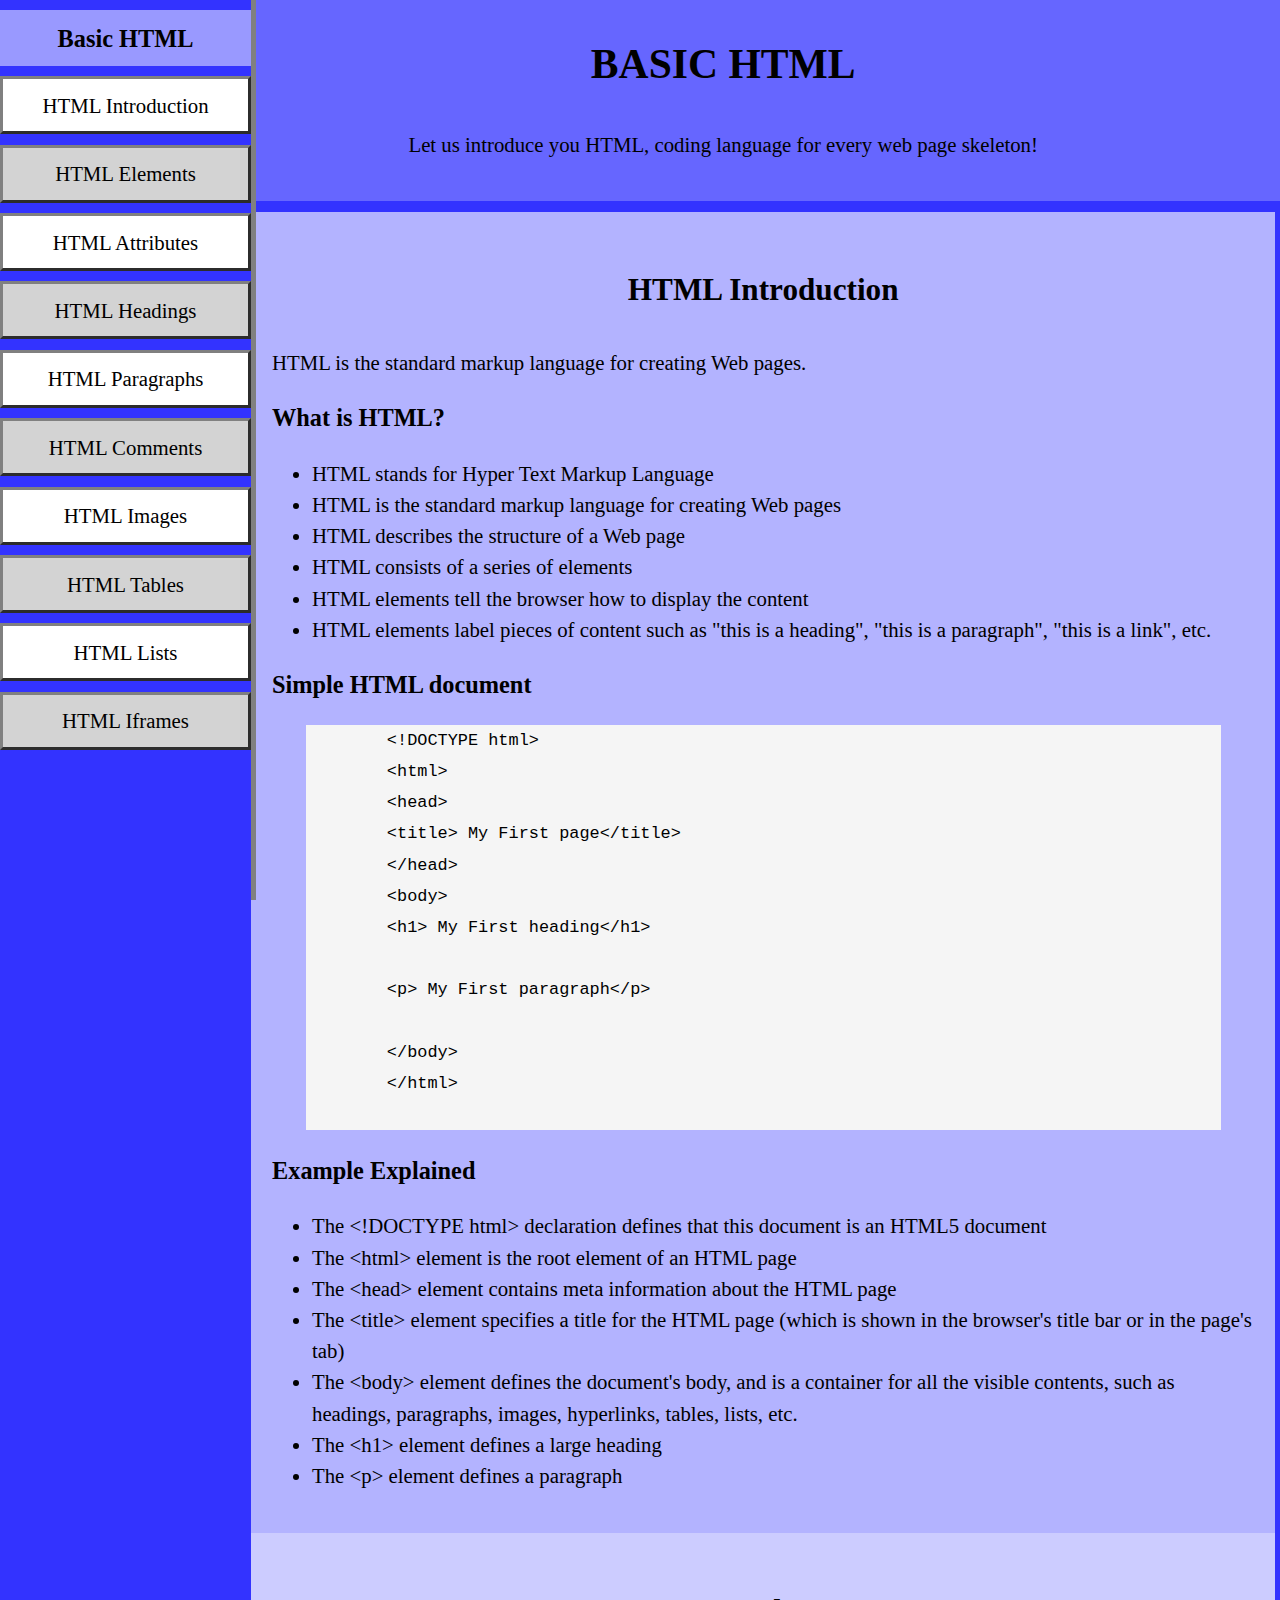
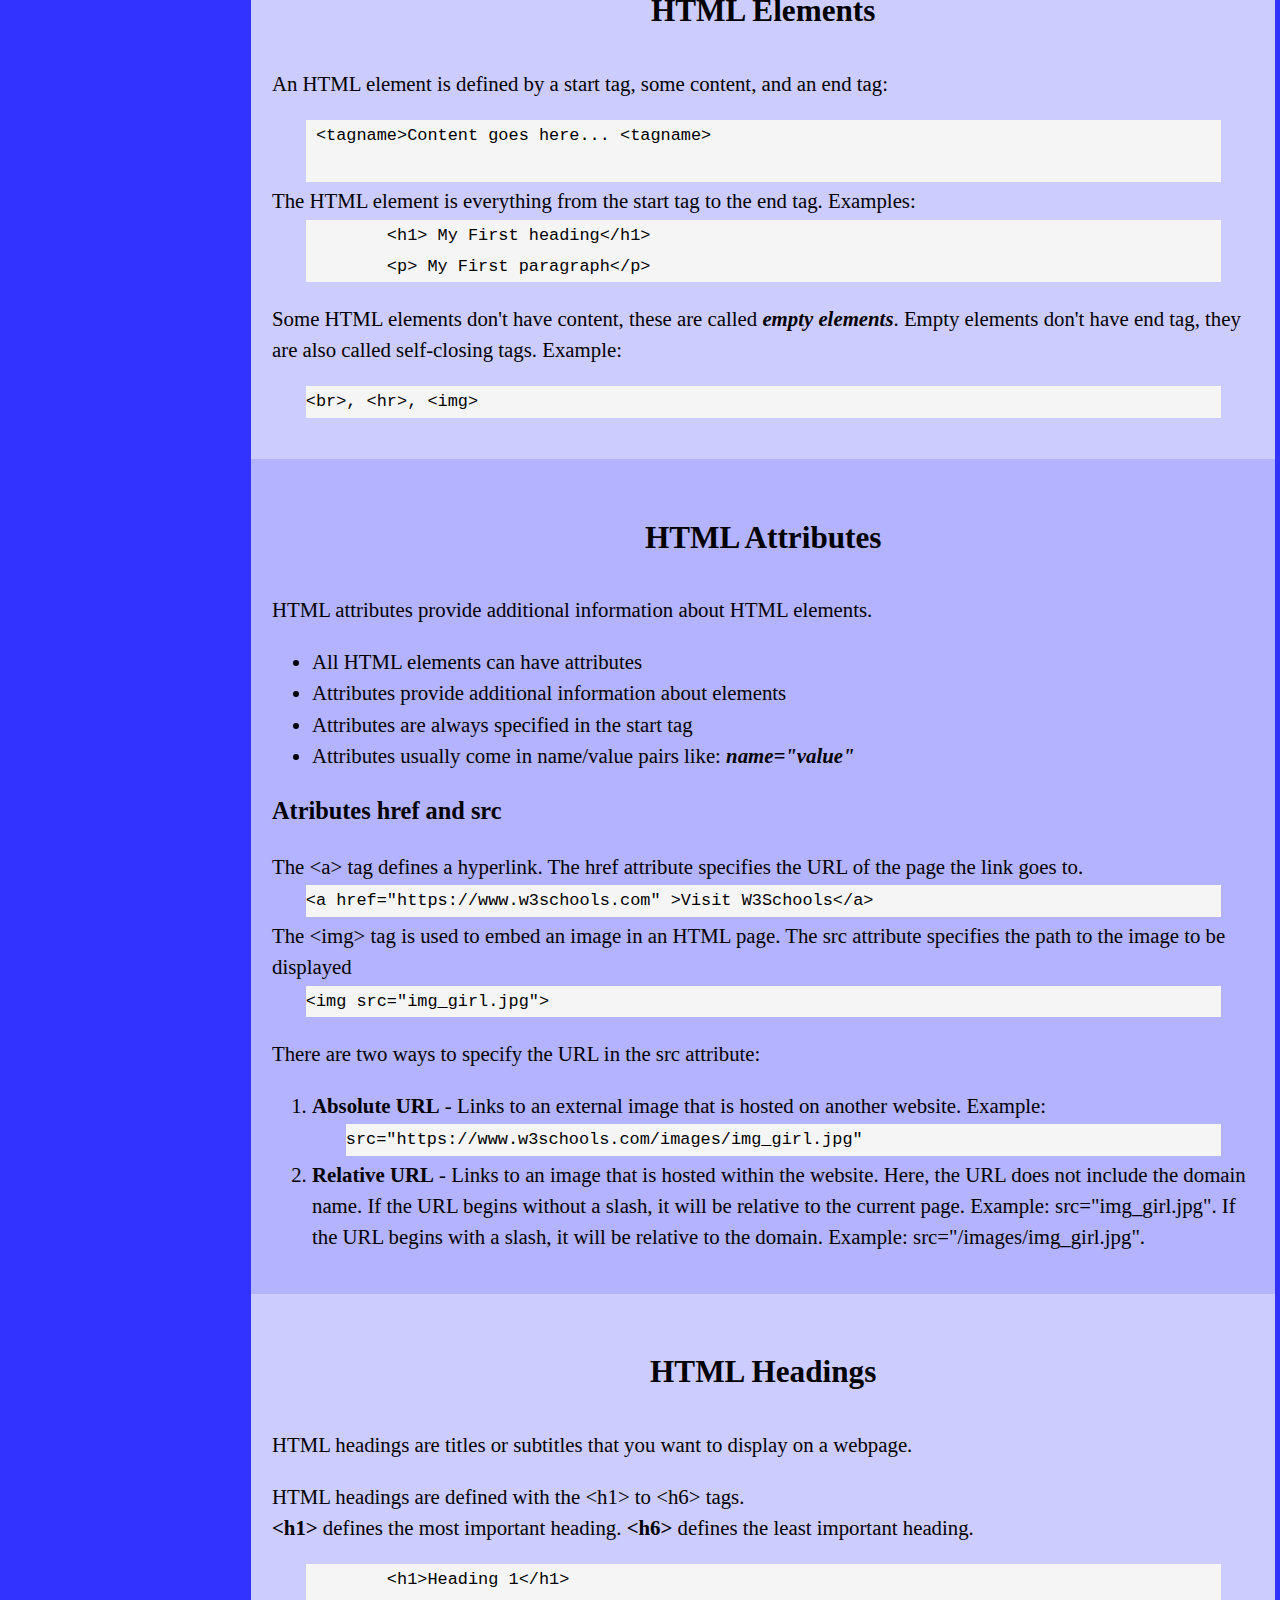
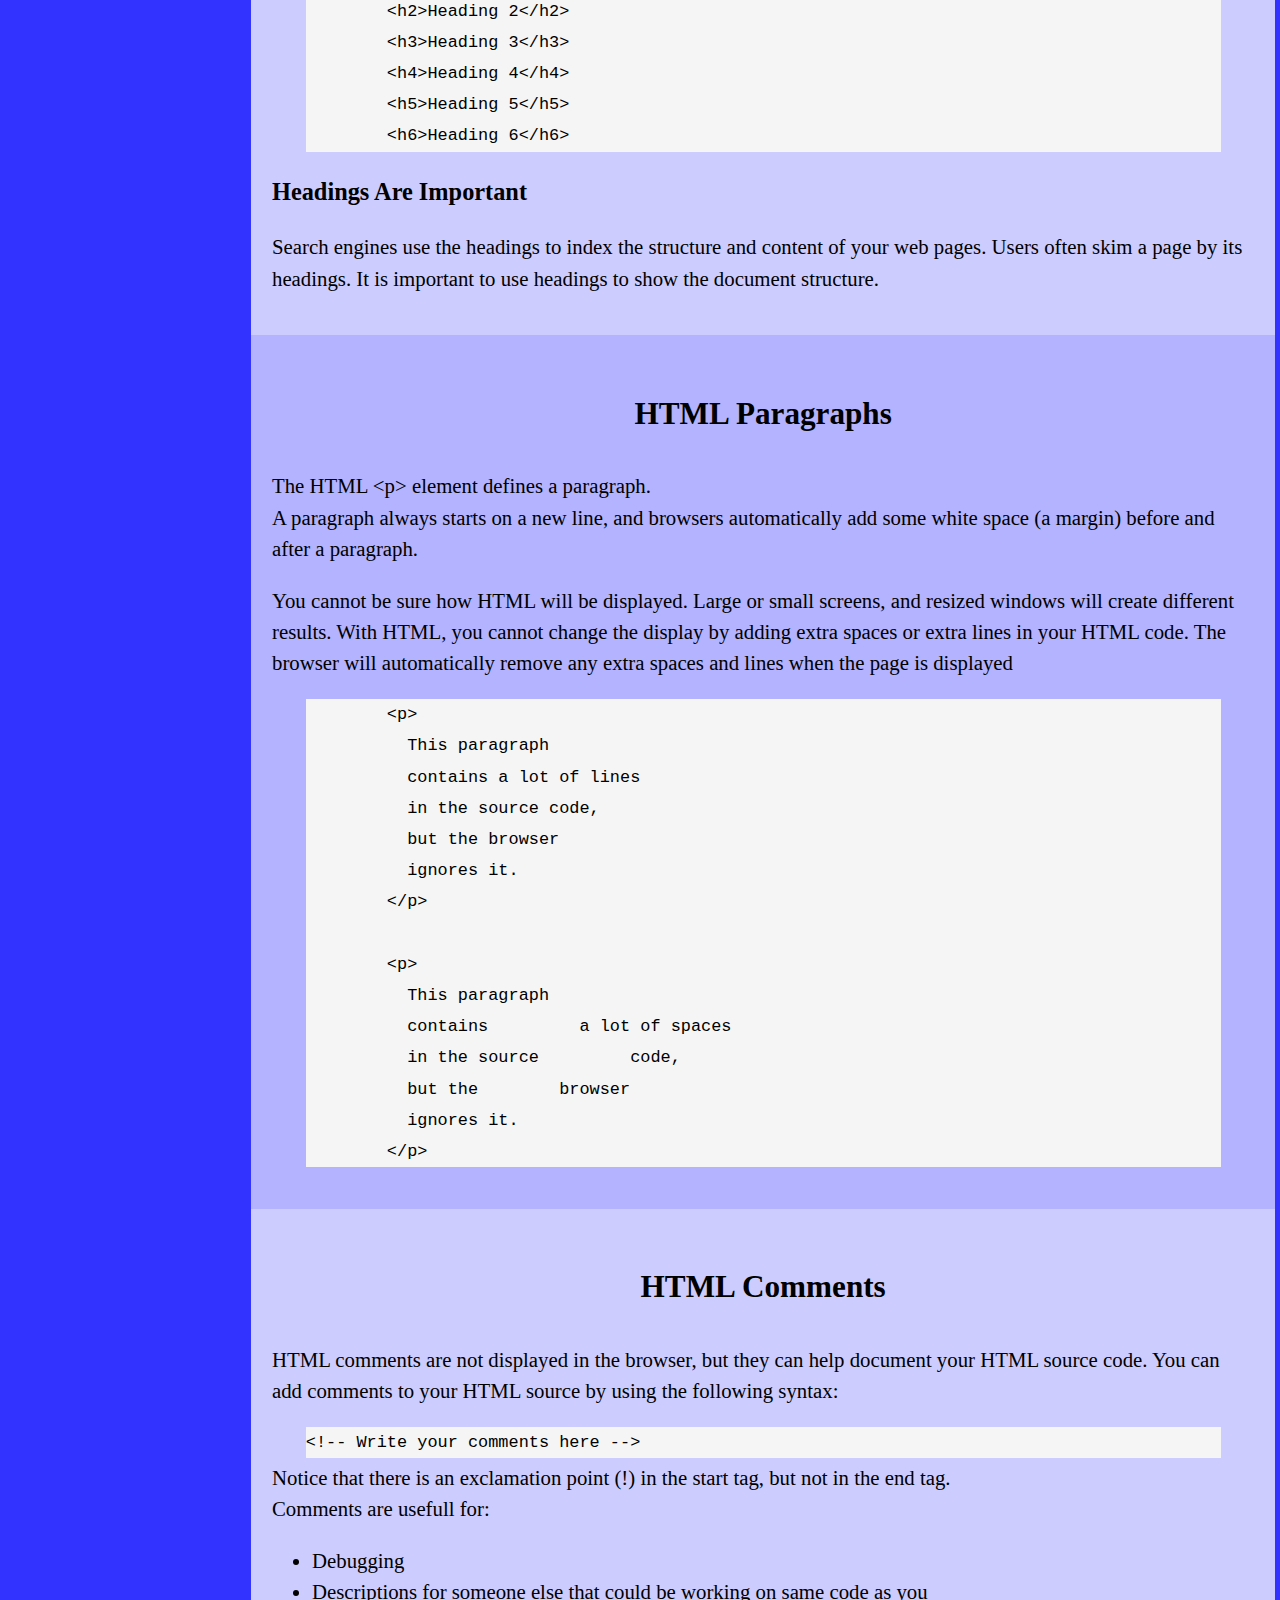
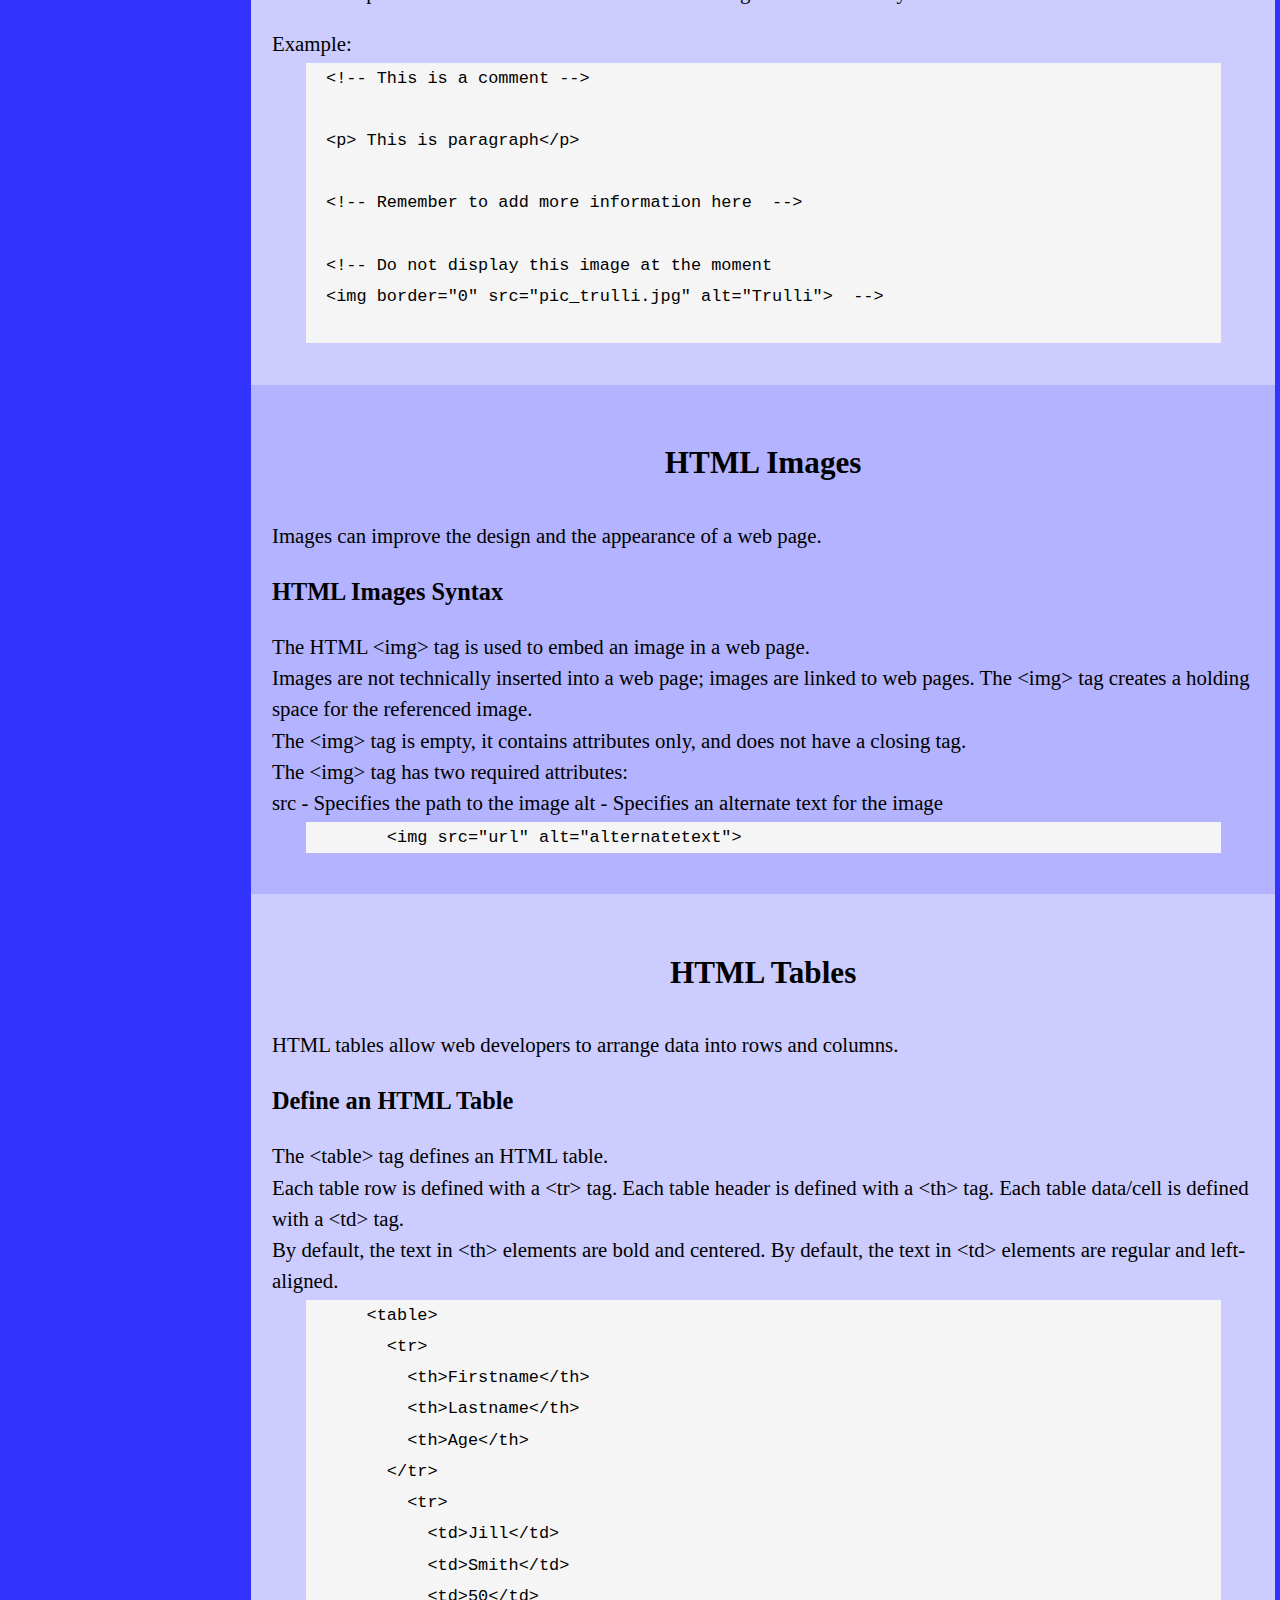
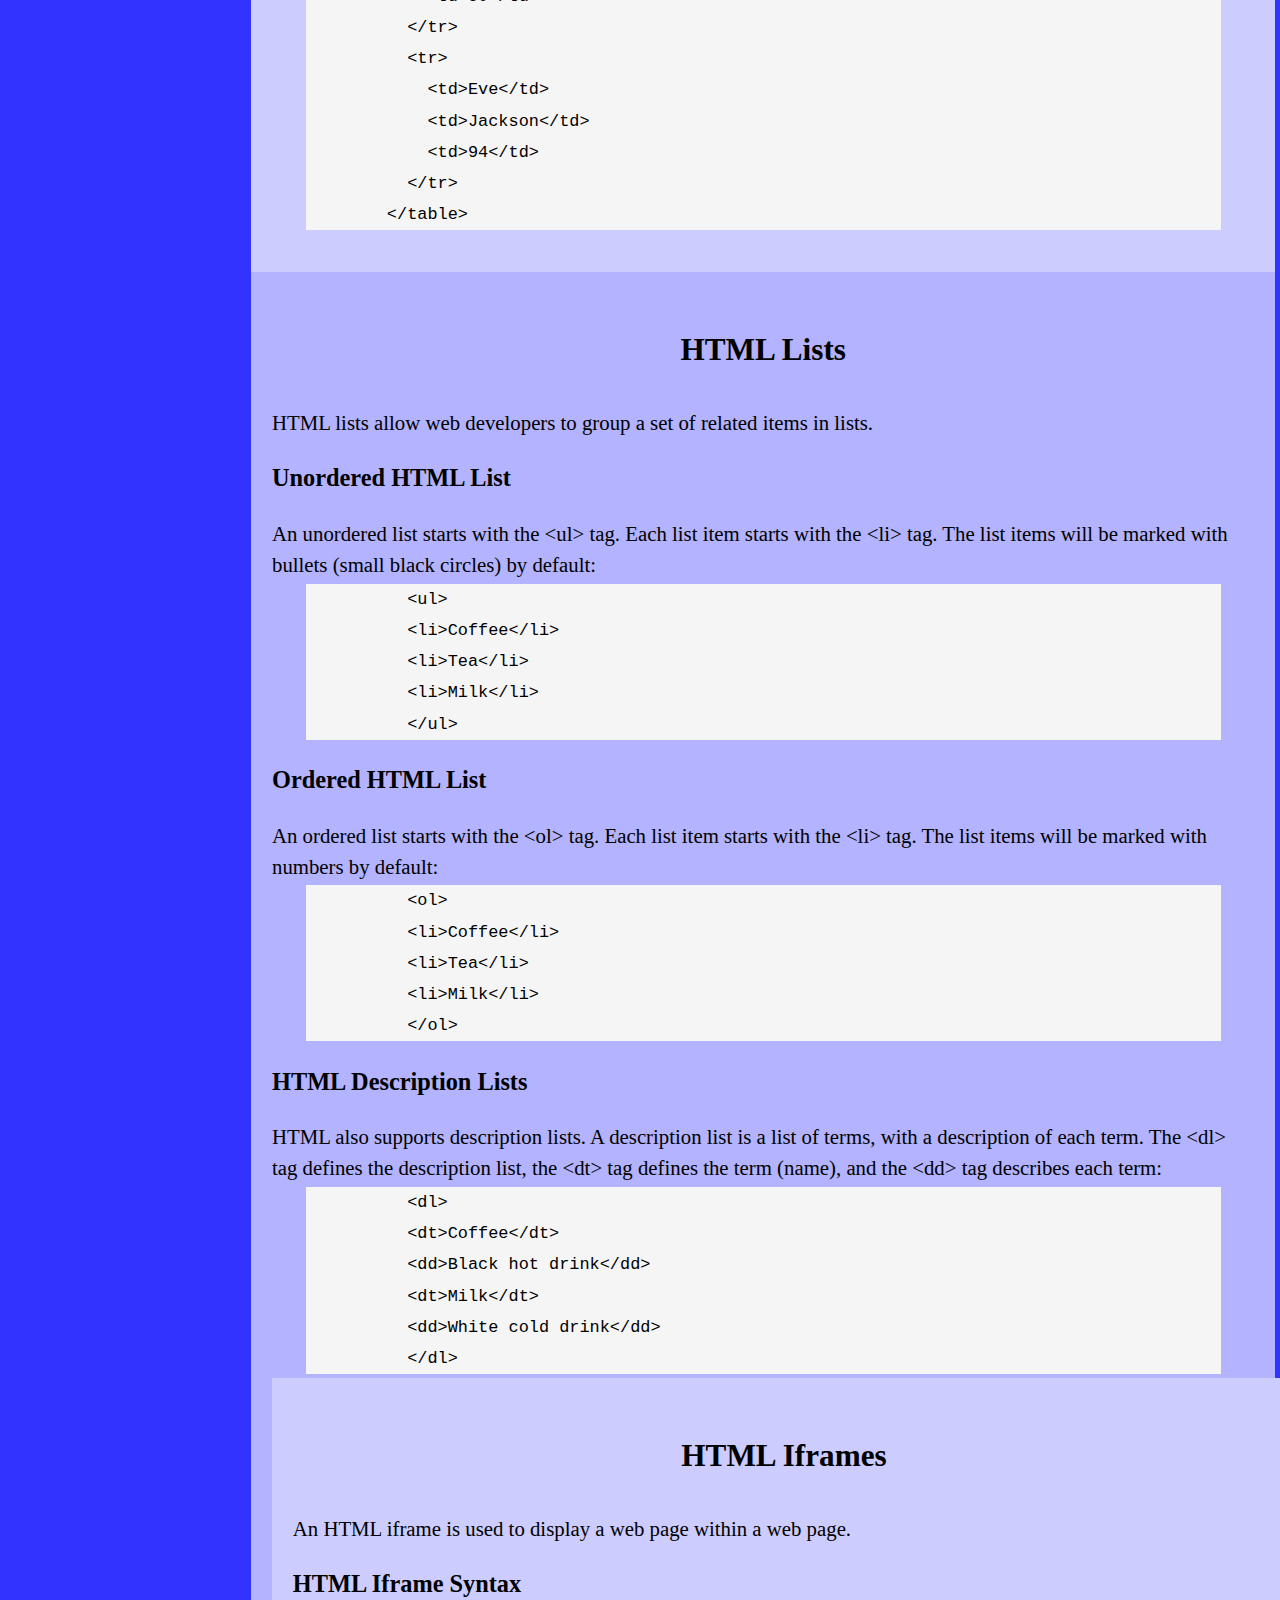
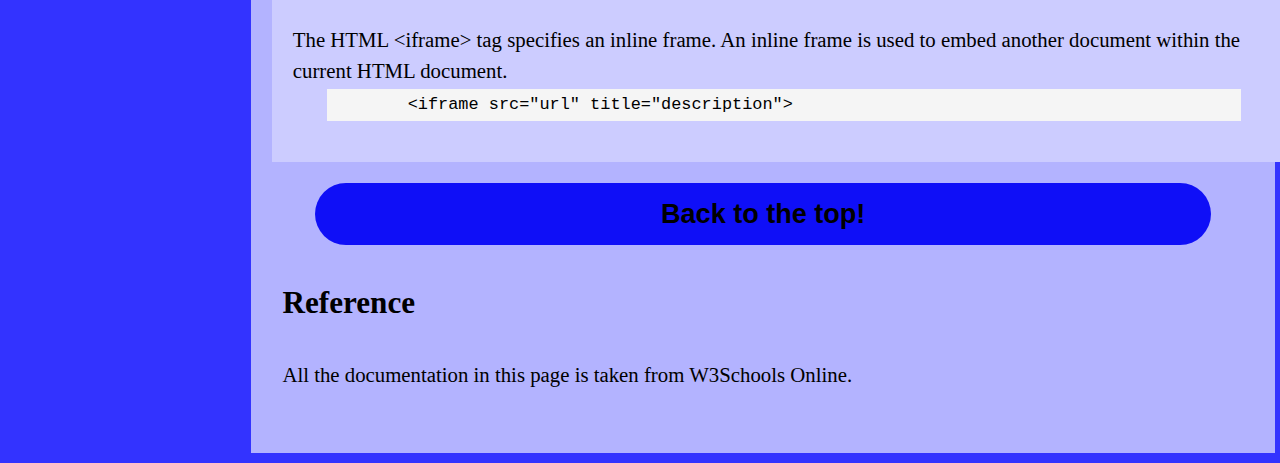
==== Technical documentation page/index.html @ 6502f537 "first commit" ====
<!DOCTYPE html>
<html lang="en">

<head>
  <meta charset="UTF-8">
  <meta name="viewport" content="width=device-width, initial-scale=1.0">
  <link rel="stylesheet" href="style.css">
  <title>Tecnical Detail Page</title>
</head>

<body>
  <header id="main-header">
    <nav id="navbar">
      <header>
        <h3>Basic HTML</h3>
      </header>
      <ul>
        <li>
          <a href="#html_introduction" class="nav-link">
            HTML Introduction
          </a>
        </li>
        <li>
          <a href="#html_elements" class="nav-link">
            HTML Elements
          </a>
        </li>
        <li>
          <a href="#html_attributes" class="nav-link">
            HTML Attributes
          </a>
        </li>
        <li>
          <a href="#html_headings" class="nav-link">
            HTML Headings
          </a>
        </li>
        <li>
          <a href="#html_paragraphs" class="nav-link">
            HTML Paragraphs
          </a>
        </li>
        <li>
          <a href="#html_comments" class="nav-link">
            HTML Comments
          </a>
        </li>
        <li>
          <a href="#html_images" class="nav-link">
            HTML Images
          </a>
        </li>
        <li>
          <a href="#html_tables" class="nav-link">
            HTML Tables
          </a>
        </li>
        <li>
          <a href="#html_lists" class="nav-link">
            HTML Lists
          </a>
        </li>
        <li>
          <a href="#html_iframes" class="nav-link">
            HTML Iframes
          </a>
        </li>
      </ul>
    </nav>
    <h1 class="center">
      BASIC HTML
    </h1>
    <p class="center">Let us introduce you HTML, coding language for every web page skeleton!</p>
  </header>
  <main id="main-doc">
    <section class="main-section" id="html_introduction">
      <header>
        <h2>HTML Introduction</h2>
      </header>
      <p>
        HTML is the standard markup language for creating Web pages.
        <br>
      <h3>What is HTML?</h3>
      <ul>
        <li>HTML stands for Hyper Text Markup Language</li>
        <li>HTML is the standard markup language for creating Web pages</li>
        <li>HTML describes the structure of a Web page</li>
        <li>HTML consists of a series of elements</li>
        <li>HTML elements tell the browser how to display the content</li>
        <li>HTML elements label pieces of content such as "this is a heading", "this is a paragraph", "this is a link",
          etc.</li>
      </ul>
      </p>
      <p>
      <h3>Simple HTML document</h3>
      <pre>
        &lt;!DOCTYPE html&gt;
        &lt;html&gt;
        &lt;head&gt;
        &lt;title&gt; My First page&lt;/title&gt;
        &lt;/head&gt;
        &lt;body&gt; 
        &lt;h1&gt; My First heading&lt;/h1&gt;
      
        &lt;p&gt; My First paragraph&lt;/p&gt;
      
        &lt;/body&gt;
        &lt;/html&gt;
      </pre>
      <h3>Example Explained</h3>
      <ul>
        <li>The &lt;!DOCTYPE html&gt; declaration defines that this document is an HTML5 document</li>
        <li>The &lt;html&gt; element is the root element of an HTML page</li>
        <li>The &lt;head&gt; element contains meta information about the HTML page</li>
        <li>The &lt;title&gt; element specifies a title for the HTML page (which is shown in the browser's title bar or
          in the page's tab)</li>
        <li>The &lt;body&gt; element defines the document's body, and is a container for all the visible contents, such
          as headings, paragraphs, images, hyperlinks, tables, lists, etc.</li>
        <li>The &lt;h1&gt; element defines a large heading</li>
        <li>The &lt;p&gt; element defines a paragraph</li>
      </ul>
      </p>
    </section>
    <section class="main-section" id="html_elements">
      <header>
        <h2>HTML Elements</h2>
      </header>
      <p>
        An HTML element is defined by a start tag, some content, and an end tag:
      <pre> &lt;tagname&gt;Content goes here... &lt;tagname&gt;
        </pre>
      The HTML element is everything from the start tag to the end tag.
      Examples:
      <pre>
        &lt;h1&gt; My First heading&lt;/h1&gt;
        &lt;p&gt; My First paragraph&lt;/p&gt;</pre>
      </p>
      <p>
        Some HTML elements don't have content, these are called <strong><em>empty elements</em></strong>. Empty elements
        don't have end tag, they are also called self-closing tags. Example:
      <pre>&lt;br&gt;, &lt;hr&gt;, &lt;img&gt;</pre>
      </p>
    </section>
    <section class="main-section" id="html_attributes">
      <header>
        <h2>HTML Attributes</h2>
      </header>
      <p>
        HTML attributes provide additional information about HTML elements.
      <ul>
        <li>All HTML elements can have attributes</li>
        <li>Attributes provide additional information about elements</li>
        <li>Attributes are always specified in the start tag</li>
        <li>Attributes usually come in name/value pairs like: <strong><em>name="value"</em> </strong></li>
      </ul>
      </p>
      <p>
      <h3>Atributes href and src</h3>
      <section>
        The &lt;a&gt; tag defines a hyperlink. The href attribute specifies the URL of the page the link goes to.
        <br>
        <pre>&lt;a href="https://www.w3schools.com" &gt;Visit W3Schools&lt;/a&gt;</pre>
      </section>
      <section>
        The &lt;img&gt; tag is used to embed an image in an HTML page. The src attribute specifies the path to the image
        to be
        displayed
        <br>
        <pre>&lt;img src="img_girl.jpg"&gt;</pre>
      </section>
      <section>
        <p>
          There are two ways to specify the URL in the src attribute:
        </p>
        <ol>
          <li><strong>Absolute URL</strong> - Links to an external image that is hosted on another website. Example:
            <pre>src="https://www.w3schools.com/images/img_girl.jpg"</pre>
          </li>
          <li><strong>Relative URL</strong> - Links to an image that is hosted within the website. Here, the URL does
            not include the domain name. If the URL begins without a slash, it will be relative to the current page.
            Example: src="img_girl.jpg". If the URL begins with a slash, it will be relative to the domain. Example:
            src="/images/img_girl.jpg".</li>
        </ol>
      </section>
      </p>
    </section>
    <section class="main-section" id="html_headings">
      <header>
        <h2>HTML Headings</h2>
      </header>
      <p>HTML headings are titles or subtitles that you want to display on a webpage.
      </p>
      <p>
        HTML headings are defined with the <span>&lt;h1&gt; to &lt;h6&gt; tags.</span>
        <br>
        <strong>&lt;h1&gt;</strong> defines the most important heading. <strong>&lt;h6&gt;</strong> defines the least
        important heading.
        <br>
      <pre>
        &lt;h1&gt;Heading 1&lt;/h1&gt;
        &lt;h2&gt;Heading 2&lt;/h2&gt;
        &lt;h3&gt;Heading 3&lt;/h3&gt;
        &lt;h4&gt;Heading 4&lt;/h4&gt;
        &lt;h5&gt;Heading 5&lt;/h5&gt;
        &lt;h6&gt;Heading 6&lt;/h6&gt;</pre>

      <h3>Headings Are Important</h3>

      Search engines use the headings to index the structure and content of your web pages.
      Users often skim a page by its headings. It is important to use headings to show the document structure.
      </p>
    </section>
    <section class="main-section" id="html_paragraphs">
      <header>
        <h2>HTML Paragraphs</h2>
      </header>
      <p>
        The HTML &lt;p&gt; element defines a paragraph.
        <br>
        A paragraph always starts on a new line, and browsers automatically add some white space (a margin) before and
        after a paragraph.
      </p>
      <p>
        You cannot be sure how HTML will be displayed.

        Large or small screens, and resized windows will create different results.

        With HTML, you cannot change the display by adding extra spaces or extra lines in your HTML code.

        The browser will automatically remove any extra spaces and lines when the page is displayed
        <br>
      <pre>
        &lt;p&gt;
          This paragraph
          contains a lot of lines
          in the source code,
          but the browser
          ignores it.
        &lt;/p&gt;
          
        &lt;p&gt;
          This paragraph
          contains         a lot of spaces
          in the source         code,
          but the        browser
          ignores it.
        &lt;/p&gt;</pre>
      </p>
    </section>
    <section class="main-section" id="html_comments">
      <header>
        <h2>HTML Comments</h2>
      </header>
      <p>
        HTML comments are not displayed in the browser, but they can help document your HTML source code. You can add
        comments to your HTML source by using the following syntax:
        <br>
      <pre>&lt;!-- Write your comments here --&gt;</pre>

      Notice that there is an exclamation point (!) in the start tag, but not in the end tag.
      <br>
      Comments are usefull for:
      <ul>
        <li>Debugging</li>
        <li>Descriptions for someone else that could be working on same code as you</li>
      </ul>
      Example:
      <br>
      <pre>
  &lt;!-- This is a comment --&gt;

  &lt;p&gt; This is paragraph&lt;/p&gt;

  &lt;!-- Remember to add more information here  --&gt;

  &lt;!-- Do not display this image at the moment
  &lt;img border="0" src="pic_trulli.jpg" alt="Trulli"&gt;  --&gt;
  </pre>
      </p>
    </section>
    <section class="main-section" id="html_images">
      <header>
        <h2>HTML Images</h2>
      </header>
      <p>
        Images can improve the design and the appearance of a web page.
        <br>
      <h3>HTML Images Syntax</h3>

      The HTML &lt;img&gt; tag is used to embed an image in a web page.
      <br>
      Images are not technically inserted into a web page; images are linked to web pages. The &lt;img&gt; tag creates a
      holding space for the referenced image.
      <br>
      The &lt;img&gt; tag is empty, it contains attributes only, and does not have a closing tag.
      <br>
      The &lt;img&gt; tag has two required attributes:
      <br>
      src - Specifies the path to the image
      alt - Specifies an alternate text for the image
      <pre>
        &lt;img src="url" alt="alternatetext"&gt;</pre>
      </p>
    </section>
    <section class="main-section" id="html_tables">
      <header>
        <h2>HTML Tables</h2>
      </header>
      <p>
        HTML tables allow web developers to arrange data into rows and columns.
        <br>
      <h3>Define an HTML Table</h3>

      The &lt;table&gt; tag defines an HTML table.
      <br>
      Each table row is defined with a &lt;tr&gt; tag. Each table header is defined with a &lt;th&gt; tag. Each table
      data/cell is defined with a &lt;td&gt; tag.
      <br>
      By default, the text in &lt;th&gt; elements are bold and centered.

      By default, the text in &lt;td&gt; elements are regular and left-aligned.
      <pre>
      &lt;table&gt;
        &lt;tr&gt;
          &lt;th&gt;Firstname&lt;/th&gt;
          &lt;th&gt;Lastname&lt;/th&gt;
          &lt;th&gt;Age&lt;/th&gt;
        &lt;/tr&gt;
          &lt;tr&gt;
            &lt;td&gt;Jill&lt;/td&gt;
            &lt;td&gt;Smith&lt;/td&gt;
            &lt;td&gt;50&lt;/td&gt;
          &lt;/tr&gt;
          &lt;tr&gt;
            &lt;td&gt;Eve&lt;/td&gt;
            &lt;td&gt;Jackson&lt;/td&gt;
            &lt;td&gt;94&lt;/td&gt;
          &lt;/tr&gt;
        &lt;/table&gt;</pre>
      </p>
    </section>
    <section class="main-section" id="html_lists">
      <header>
        <h2>HTML Lists</h2>
      </header>
      <p>
        HTML lists allow web developers to group a set of related items in lists.
      <section>
        <h3>Unordered HTML List</h3>

        An unordered list starts with the &lt;ul&gt; tag. Each list item starts with the &lt;li&gt; tag.

        The list items will be marked with bullets (small black circles) by default:
        <pre>
          &lt;ul&gt;
          &lt;li&gt;Coffee&lt;/li&gt;
          &lt;li&gt;Tea&lt;/li&gt;
          &lt;li&gt;Milk&lt;/li&gt;
          &lt;/ul&gt;</pre>
      </section>
      <section>

        <h3>Ordered HTML List</h3>

        An ordered list starts with the &lt;ol&gt; tag. Each list item starts with the &lt;li&gt; tag.

        The list items will be marked with numbers by default:
        <pre>
          &lt;ol&gt;
          &lt;li&gt;Coffee&lt;/li&gt;
          &lt;li&gt;Tea&lt;/li&gt;
          &lt;li&gt;Milk&lt;/li&gt;
          &lt;/ol&gt;</pre>
      </section>

      <section>

        <h3>HTML Description Lists</h3>

        HTML also supports description lists.

        A description list is a list of terms, with a description of each term.

        The &lt;dl&gt; tag defines the description list, the &lt;dt&gt; tag defines the term (name), and the &lt;dd&gt;
        tag describes each term:
        <pre>
          &lt;dl&gt;
          &lt;dt&gt;Coffee&lt;/dt&gt;
          &lt;dd&gt;Black hot drink&lt;/dd&gt;
          &lt;dt&gt;Milk&lt;/dt&gt;
          &lt;dd&gt;White cold drink&lt;/dd&gt;
          &lt;/dl&gt;</pre>
      </section>
      <section class="main-section" id="html_iframes">
        <header>
          <h2>HTML Iframes</h2>
        </header>
        <p>
          An HTML iframe is used to display a web page within a web page.
        </p>
        <p>
        <h3>HTML Iframe Syntax</h3>

        The HTML &lt;iframe&gt; tag specifies an inline frame.

        An inline frame is used to embed another document within the current HTML document.
        <pre>
        &lt;iframe src="url" title="description"&gt;</pre>
        </p>
      </section>
      <footer>

        <button><a href="#main-header">Back to the top!</a></button>

        <section>
          <h2>Reference</h2>
          <p>
            All the documentation in this page is taken from <a href="https://www.w3schools.com/html" target="_blank">
              W3Schools Online</a>.
          </p>
        </section>
      </footer>
  </main>
</body>

</html>
---- Technical documentation page/style.css ----
body {
  margin: 0;
  padding: 0;
  width: 100%;
  height: 100%;
  background: rgb(51, 51, 255);
  font-size: 1.3em;
  line-height: 1.5em;
  font-family: 'Times New Roman', Times, serif;
  box-sizing: border-box;
}

#main-header {
  width: 100%;
  box-sizing: border-box;
  background: rgb(102, 102, 255);
}

#navbar {
  box-sizing: border-box;
  text-align: left;
  margin: 1em;
  
}

#navbar h3 {
  margin-left: 1.5em;
  padding: 0.5em 0;
  background: rgb(153, 153, 255);
  text-align: center;
}

#navbar ul {
  list-style-type: none;
  padding: 0;
  width: 100%;
  height: 40vh;
  overflow: auto;

}

#navbar ul li {
  border: 3px outset grey;
  margin: 0.5em 0;
  padding: 0.5em 0;
  text-align: center;
}

#navbar li:nth-child(odd) {
  background: white;
}

#navbar li:nth-child(even) {
  background: lightgray;
}

a {
  text-decoration: none;
  color: black;
  padding: 1em 0;
}

a:hover {
  color:rgb(102, 0, 102);
}

h1,h2 {
  text-align: center;
  padding: 0.5em 0;
}

header p {
  text-align: center;
  padding-bottom: 1em;
}

pre {
  background-color: whitesmoke;
  text-align: left;
  overflow-x: scroll;
  margin: 0.2em 2em;
  
}

#main-doc {
  box-sizing: border-box;
  width: 100%;
  padding: 0.5em 1em;
}

.main-section {
 box-sizing: border-box;
 padding: 1em;
}

.main-section:nth-child(odd) {
  background:rgb(179, 179, 255);
}

.main-section:nth-child(even) {
  background: rgb(204, 204, 255);
}

footer {
  text-align: center;
  box-sizing: border-box;
  padding: 1em 0.5em;
}

button {
  font-weight: bold;
  font-size: 1.3em;
  text-align: center;
  border-radius: 50px;
  border-color: transparent;
  background-color:rgb(15, 15, 247);
  padding: 0.5em 1em;
  width: 70vw;
}

a:focus, a:visited {
  color: black;
}

@media (min-width: 800px) {
  #main-header {
    overflow: hidden;
  }

  .center {
    width: 77vw;
    margin-left: 18vw;
    text-align: center;
  }
  
  #navbar {
    background: rgb(51, 51, 255);
    position: fixed;
    top: 0;
    left: 0;
    bottom: 0;
    width: 20vw;
    height: 100vh;
    padding: 0.5em 0 ;
    margin: 0;
    border-right: 5px inset gray;
  }

  #navbar h3 {
    margin: 0;
  }

  #navbar ul {
    width: 100%;
    height: 90vh;
    overflow-y: auto;
    margin: 0;
    padding: 0;
  }



  #navbar a:hover {
    color: red;
    cursor: pointer;
  }

  #main-doc {
    width: 77vw;
    margin-left: 18vw;

  }

  .main-section {
    box-sizing: border-box;
    width: 80vw;
  
  }

  footer h2,p {
    text-align: left;
  }
}
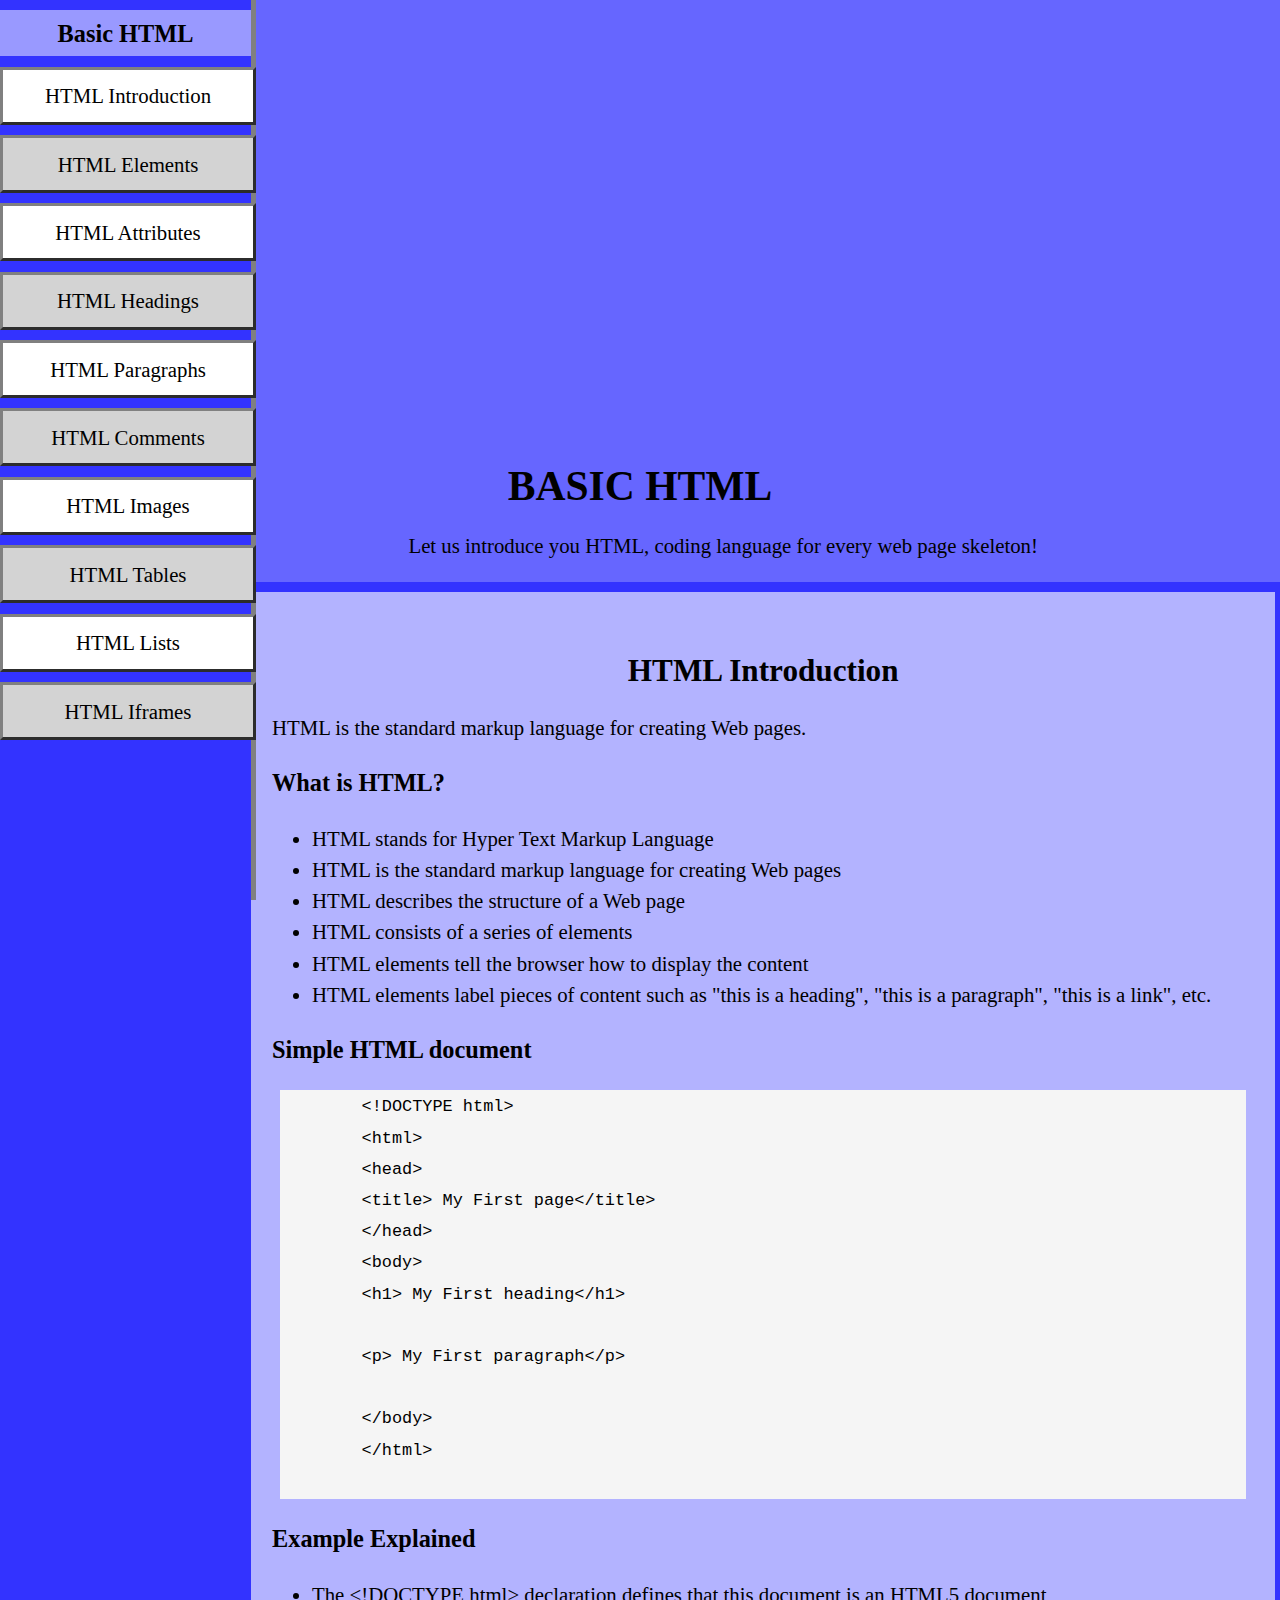
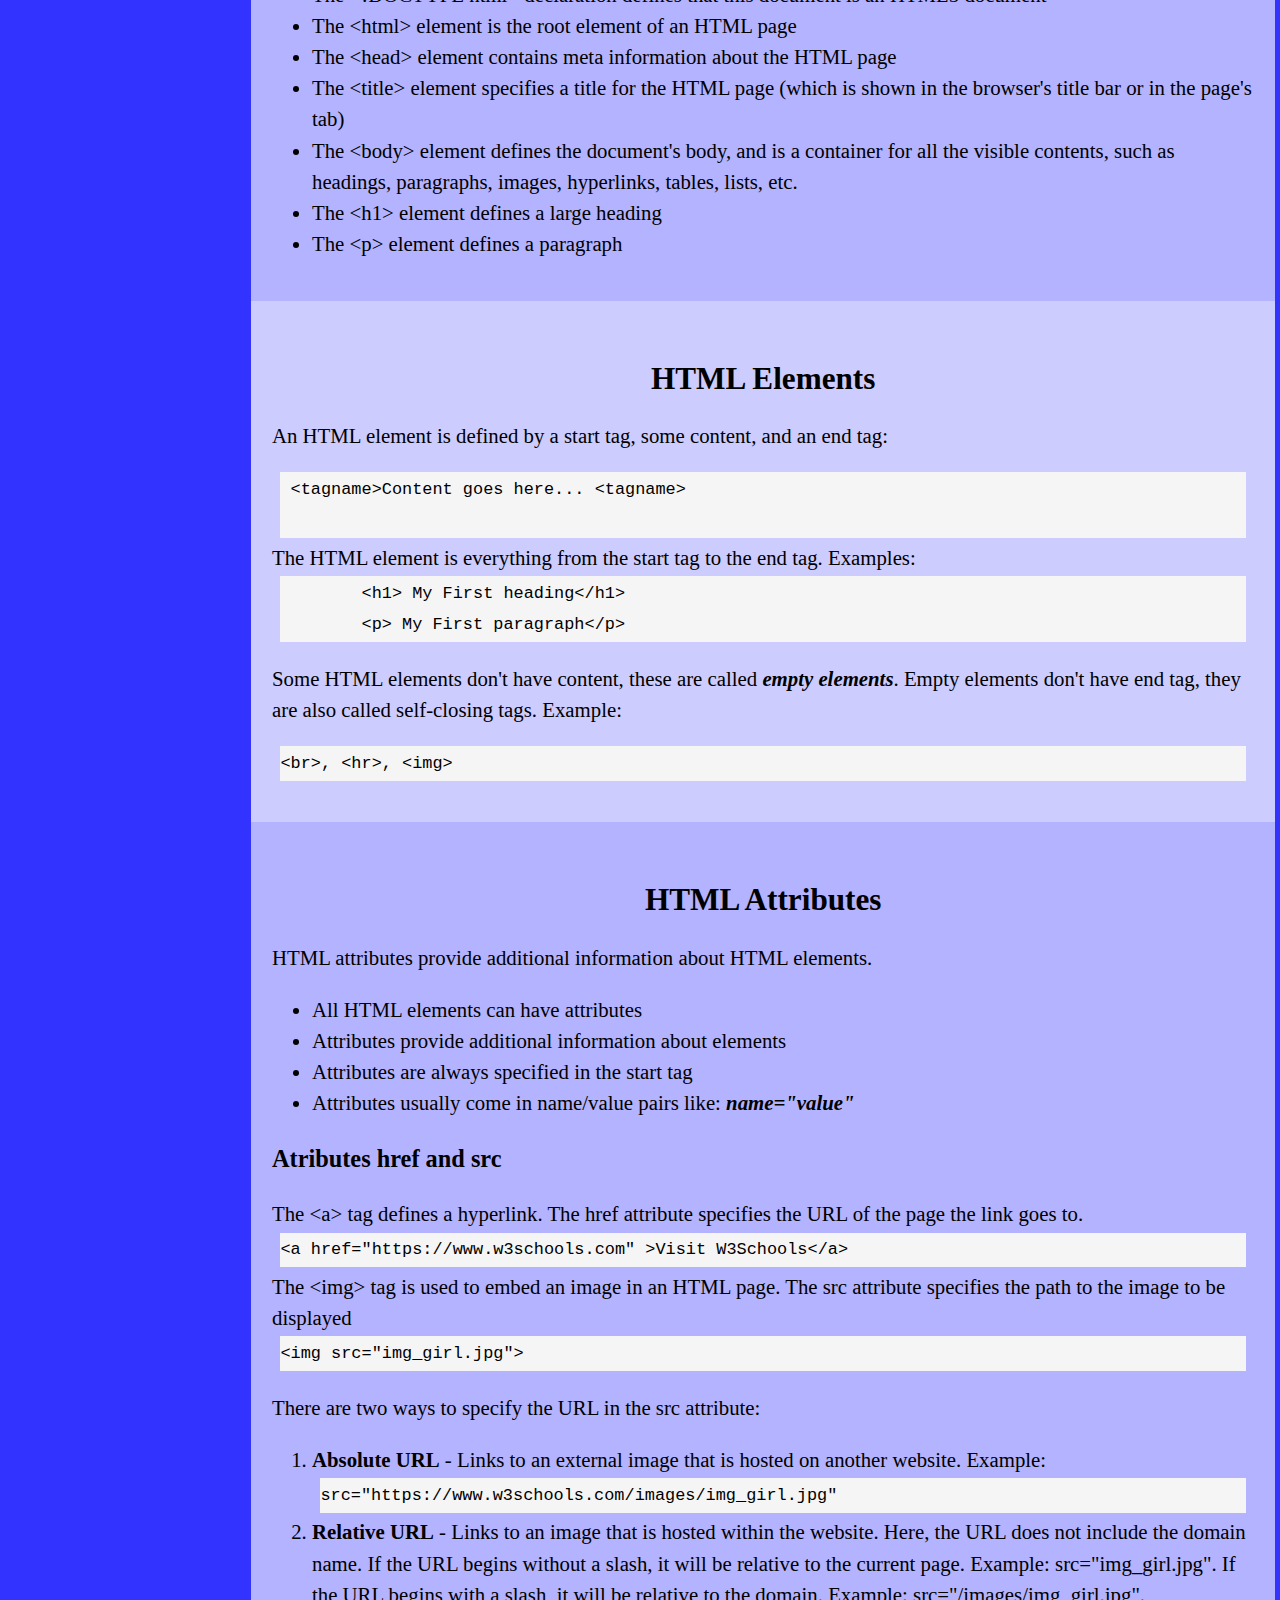
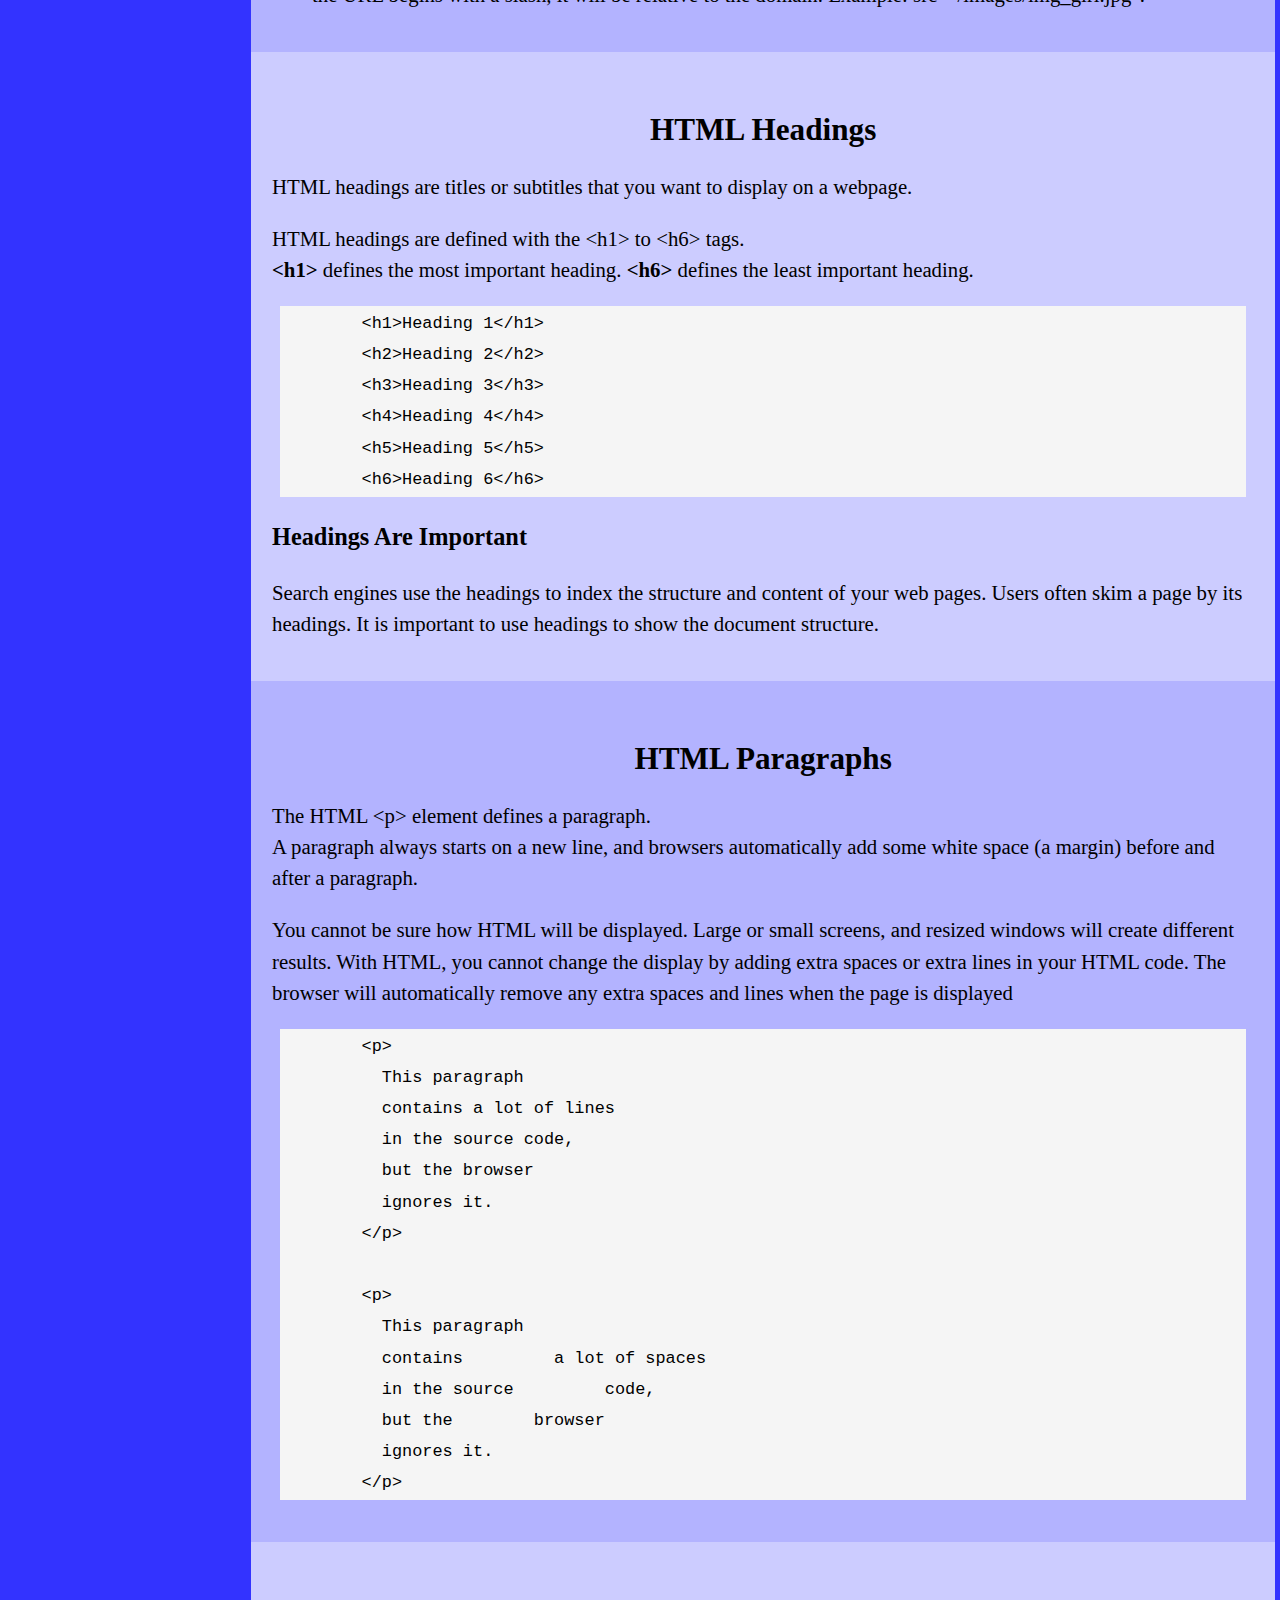
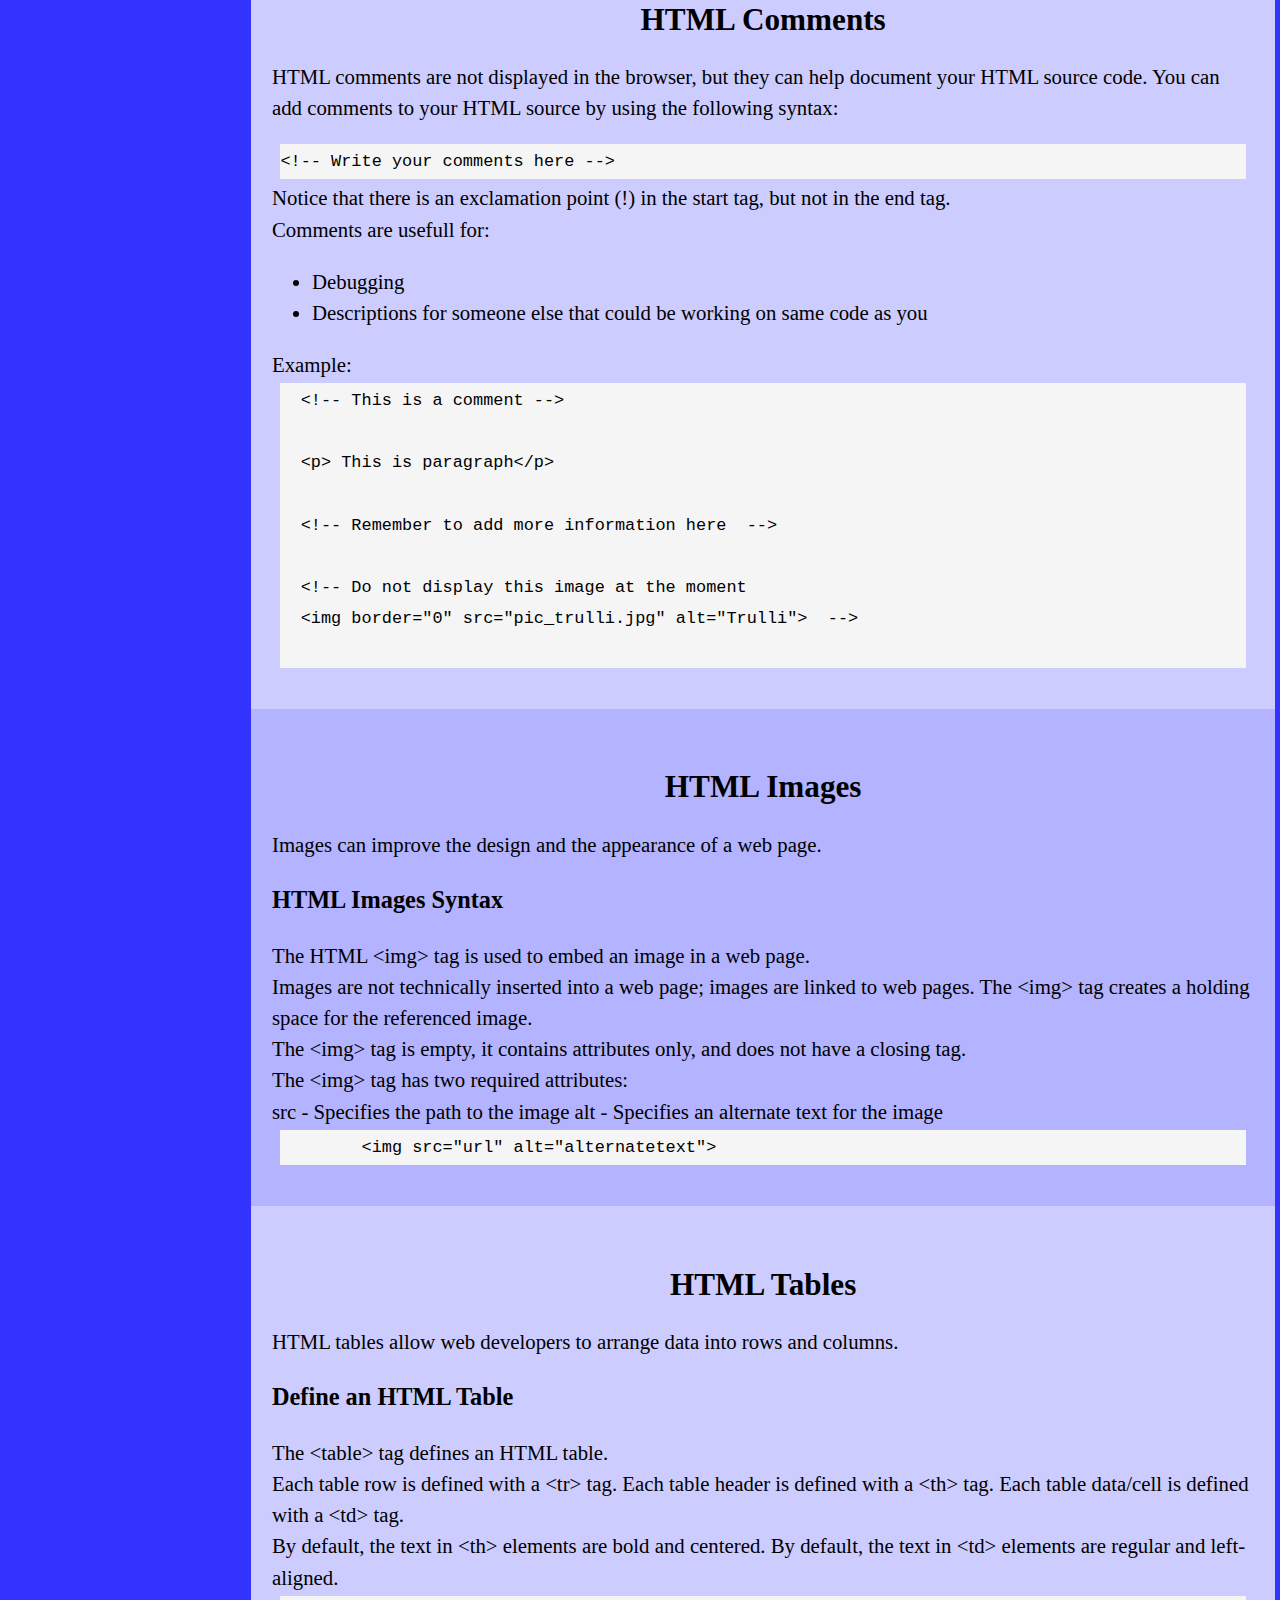
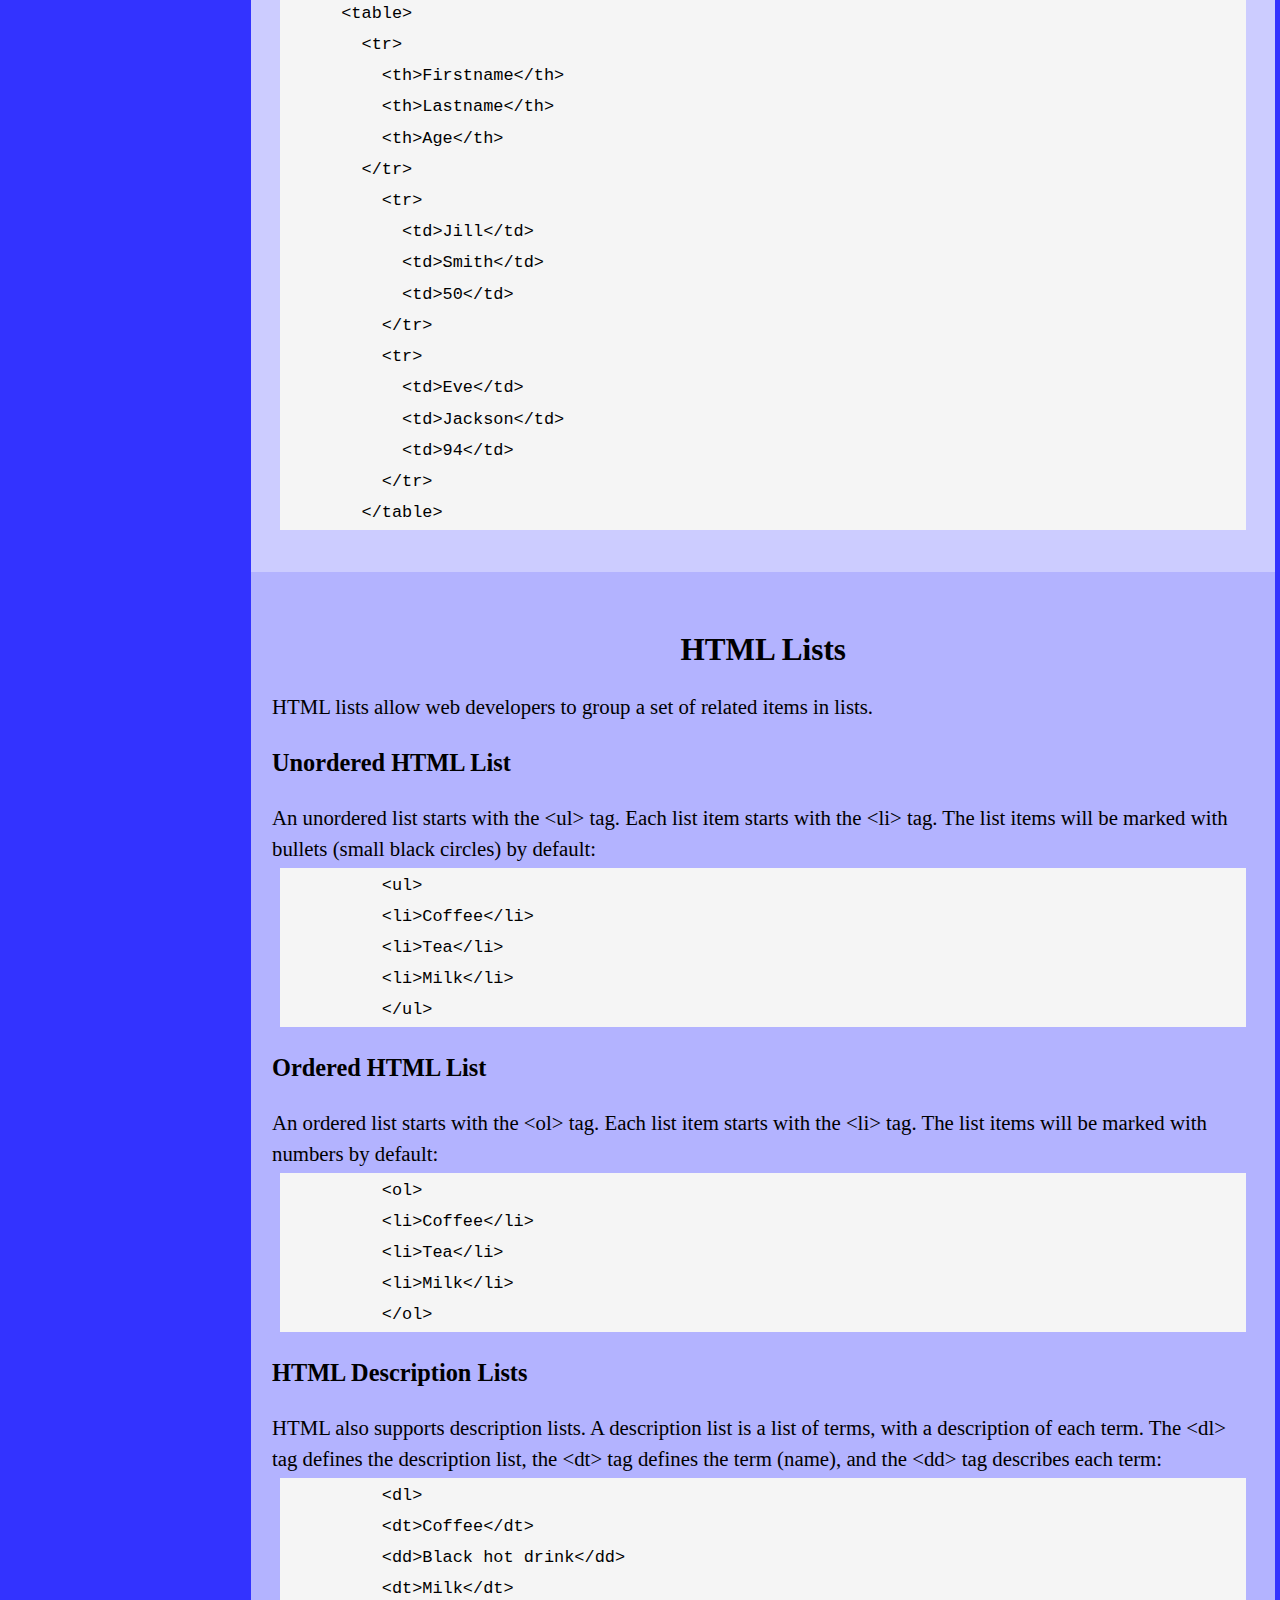
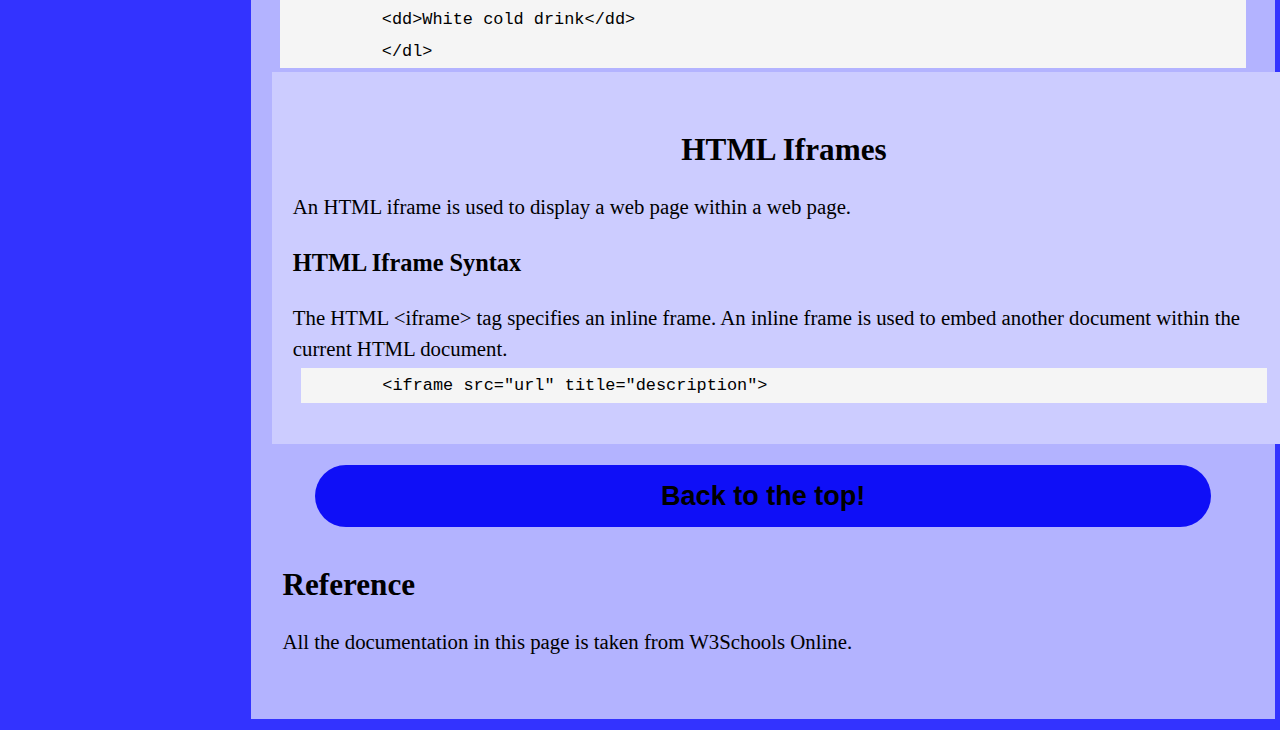
==== commit 244305da: "Fixed small screen nav-bar" ====
--- a/Technical documentation page/index.html
+++ b/Technical documentation page/index.html
@@ -67,7 +67,7 @@
         </li>
       </ul>
     </nav>
-    <h1 class="center">
+    <h1 class="center1">
       BASIC HTML
     </h1>
     <p class="center">Let us introduce you HTML, coding language for every web page skeleton!</p>
--- a/Technical documentation page/style.css
+++ b/Technical documentation page/style.css
@@ -14,18 +14,23 @@
   width: 100%;
   box-sizing: border-box;
   background: rgb(102, 102, 255);
+  
 }
 
 #navbar {
-  box-sizing: border-box;
-  text-align: left;
-  margin: 1em;
-  
+  width: 100%;
+  box-sizing: border-box;
+  text-align: center;
+  margin: 0 auto;
+  position: fixed;
+  top: 0;
+  z-index: 10;
+  background: rgb(51, 51, 255);
 }
 
 #navbar h3 {
-  margin-left: 1.5em;
-  padding: 0.5em 0;
+  
+  padding: 0.3em 0;
   background: rgb(153, 153, 255);
   text-align: center;
 }
@@ -34,9 +39,9 @@
   list-style-type: none;
   padding: 0;
   width: 100%;
-  height: 40vh;
+  height: 30vh;
   overflow: auto;
-
+ 
 }
 
 #navbar ul li {
@@ -66,20 +71,32 @@
 
 h1,h2 {
   text-align: center;
-  padding: 0.5em 0;
+  padding: 0.5em 0 0 0;
+}
+
+.center1 {
+  position: static;
+  margin-top: 50vh !important;
+  
+}
+
+.center>p {
+  margin-top: 0;
+  padding: 0;
 }
 
 header p {
   text-align: center;
   padding-bottom: 1em;
+  margin: 0;
 }
 
 pre {
   background-color: whitesmoke;
   text-align: left;
   overflow-x: scroll;
-  margin: 0.2em 2em;
-  
+  margin: 0.2em 0.5em;
+  padding: 0.1em 0;
 }
 
 #main-doc {
@@ -151,7 +168,7 @@
   }
 
   #navbar ul {
-    width: 100%;
+    width: 20vw;
     height: 90vh;
     overflow-y: auto;
     margin: 0;
